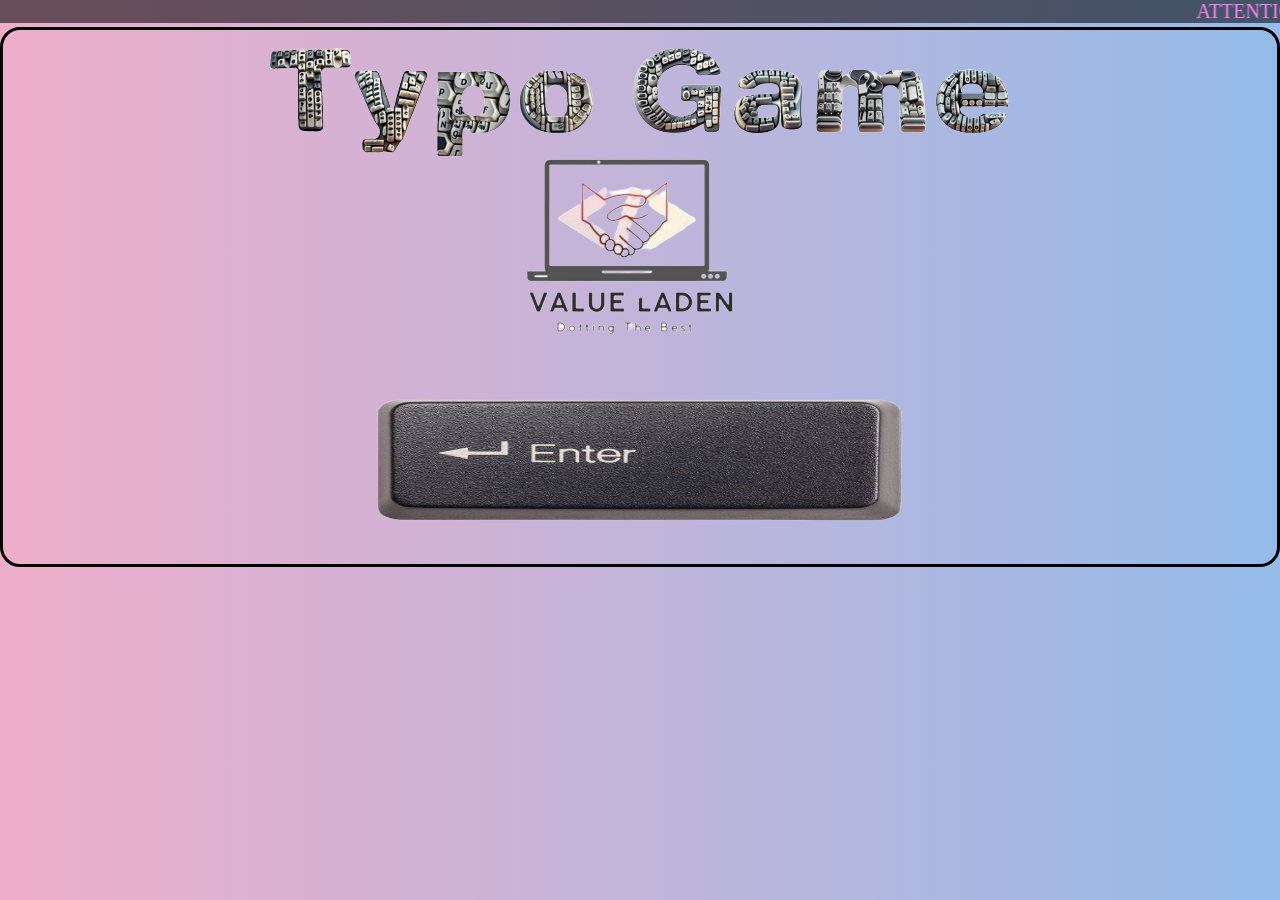
==== index.html @ bc48869f "Update index.html" ====
<!DOCTYPE html> 
<html lang="en"> 
<head> 
    <meta charset="UTF-8"> 
    <meta name="viewport" content="width=device-width, user-scalable=no"> 
    <link rel="stylesheet" href="index.css">
    <title>TypoGame</title> 
</head> 
<body>
    <marquee loop="-1">ATTENTION PLEASE. IT IS A DEVELOPING SITE. PLEASE WAIT FOR THE PERFECT SITE. IN THE FUTURE, TWO OTHER MODES WILL BE ADDED.</marquee>
    <div class="box">
    <div class="bu">
        <img src="images/mobile_logo.png" width="450" height="400" class="mob"></img>
    <img src="images/desktop_logo.png" class="lap"></img>
    </div>

    <img src="images/enter_key.png" class="click" onclick="audio.play();" id="clicked">
 </div>
     <script type="text/javascript">
         const audio = new Audio();
audio.src = "audio/mouse_click.mp3";
audio.volume = 1.0;

document.getElementById("clicked").addEventListener("click", function() {
    audio.play();
    setTimeout(function() {
        window.location.href = "mode.html";
    }, 310);
});
     </script>
</body>
</html>
---- index.css ----
@import url('https://fonts.googleapis.com/css2?family=Poppins:wght@400;500;600;700&display=swap');
body{
    background: linear-gradient(90deg, rgba(238,174,202,1) 0%, rgba(148,187,233,1) 100%);
    text-align: center; 
    min-height: 100vh;
    }
   .bu{
    display: flex;
    padding: 20 1px;
    align-items: center;
    justify-content: center;
    }
    .box{
        border: 3px solid black;
        border-radius: 20px;
    }
@media (max-width: 767px) {
    .lap{
        display: none;
        }
        .click{
        width: 300px;
        height: 150px;
        }
}

@media (min-width: 767px) {
    .mob{
        display: none;
        }
    .lap{
        width: 800;
        height: 500;
        box-sizing: cover;
        
        }
        .click{
        width: 700px;
        height: 200px;
        }
}
.click:hover{
        transform: scale(0.89);
        transition-duration: 100;
    }

marquee{
    color: #ff80f1;
    font-size: 20px;
    background-color: #0000008d;
}



.click {
  transition: transform 0.2s ease;
}

.click:hover {
  transform: scale(1.1);
}

.click:active {
  transform: scale(0.9);
}








*{
  margin: 0;
  padding: 0;
}
body{
  min-height: 100vh;
}
nav{
  background-color: linear-gradient(90deg, rgba(238,174,202,1) 0%, rgba(148,187,233,1) 100%);;
  box-shadow: 3px 3px 5px rgba(0, 0, 0, 0.1);
}
nav ul{
  width: 100%;
  list-style: none;
  display: flex;
  justify-content: flex-end;
  align-items: center;
}
nav li{
  height: 50px;
}
nav a{
  height: 100%;
  padding: 0 30px;
  text-decoration: none;
  display: flex;
  align-items: center;
  color: black;
}
nav a:hover{
  background-color: #f0f0f0;
}
nav li:first-child{
  margin-right: auto;
}
.sidebar{
  position: fixed;
  top: 0; 
  right: 0;
  height: 100vh;
  width: 150px;
  background-color: rgba(255, 255, 255, 0.15);
  backdrop-filter: blur(10px);
  box-shadow: -10px 0 10px rgba(0, 0, 0, 0.1);
  list-style: none;
  display: none;
  flex-direction: column;
  align-items: flex-start;
  justify-content: flex-start;
}
.sidebar li{
  width: 100%;
  margin-left: 50%;
  margin-right: 50%;
}

.sidebar a{
  width: 100%;
}
.menu-button{
  display: none;
}
@media(max-width: 800px){
  .hideOnMobile{
    display: none;
  }
  .menu-button{
    display: block;
  }
}
@media(max-width: 400px){
  .sidebar{
    width: 100%;
  }
}

.changed path {
 d: class=""
}
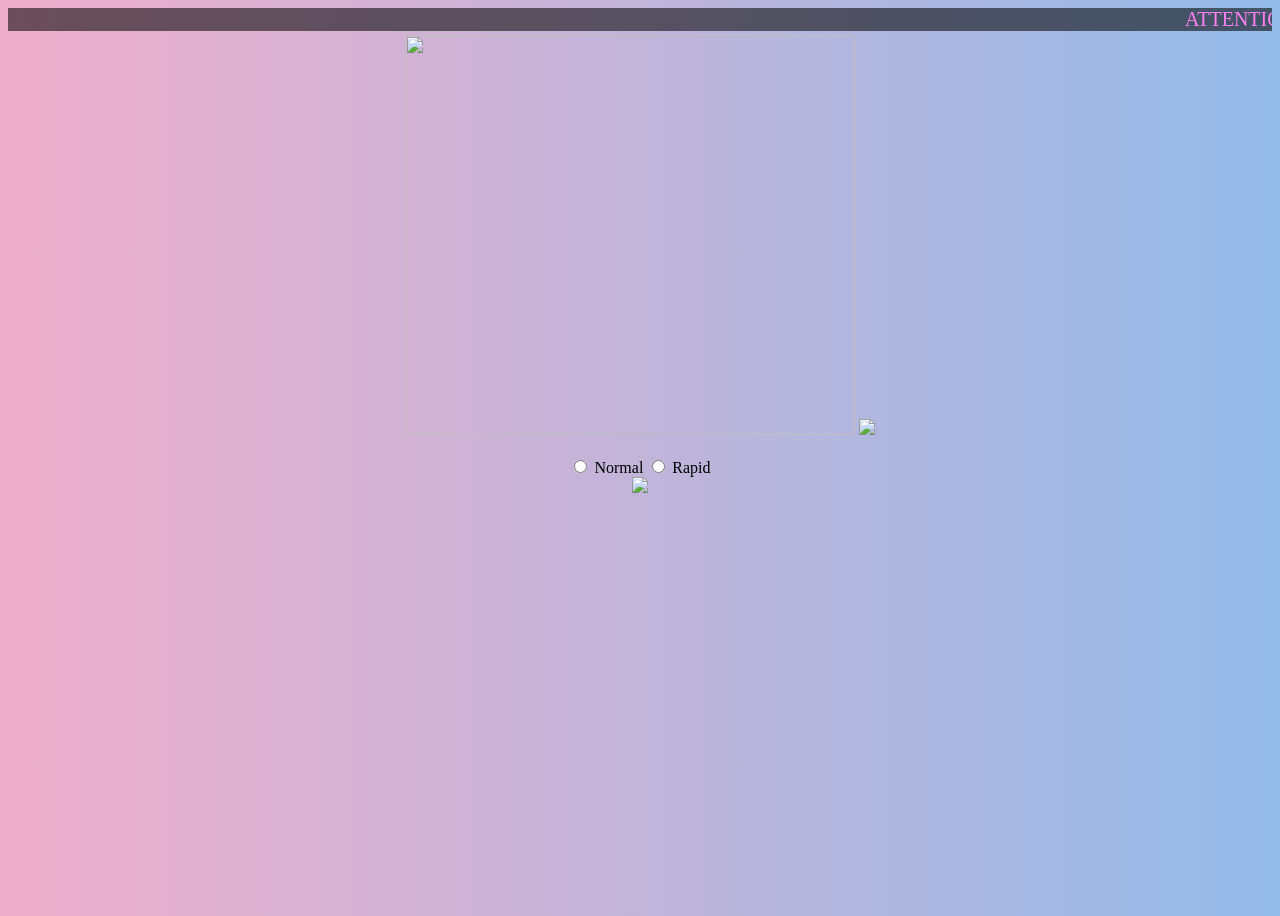
==== commit 69e854d9: "Update index.html" ====
--- a/index.html
+++ b/index.html
@@ -2,31 +2,61 @@
 <html lang="en"> 
 <head> 
     <meta charset="UTF-8"> 
-    <meta name="viewport" content="width=device-width, user-scalable=no"> 
-    <link rel="stylesheet" href="index.css">
+    <meta name="viewport" content="width=device-width, initial-scale=1.0"> 
+    <link rel="stylesheet" href="mode.css">
     <title>TypoGame</title> 
 </head> 
 <body>
+   
     <marquee loop="-1">ATTENTION PLEASE. IT IS A DEVELOPING SITE. PLEASE WAIT FOR THE PERFECT SITE. IN THE FUTURE, TWO OTHER MODES WILL BE ADDED.</marquee>
     <div class="box">
     <div class="bu">
-        <img src="images/mobile_logo.png" width="450" height="400" class="mob"></img>
-    <img src="images/desktop_logo.png" class="lap"></img>
+        <img src="https://res.cloudinary.com/dkh9qnxkd/image/upload/v1708854242/IMG_20240225_151210-removebg-preview_cbcouu.png" width="450" height="400" class="mob"></img>
+    <img src="https://res.cloudinary.com/dkh9qnxkd/image/upload/v1708854232/IMG_20240225_151239-removebg-preview_jq9uus.png" class="lap"></img>
     </div>
 
-    <img src="images/enter_key.png" class="click" onclick="audio.play();" id="clicked">
- </div>
-     <script type="text/javascript">
-         const audio = new Audio();
-audio.src = "audio/mouse_click.mp3";
-audio.volume = 1.0;
+    <p id="modeMessage" style="color: red; font-weight: bold; display: none;">First select the play mode!</p><br>
+    
+    <div class="radio-wrapper">
+        <input type="radio" id="normal" name="radios" value="Normal">
+        <label for="normal">Normal</label>
+  
+        <input type="radio" id="rapid" name="radios" value="Rapid">
+        <label for="rapid">Rapid</label>
+    </div>
 
-document.getElementById("clicked").addEventListener("click", function() {
-    audio.play();
-    setTimeout(function() {
-        window.location.href = "mode.html";
-    }, 310);
-});
-     </script>
+    
+    <img src="https://res.cloudinary.com/dkh9qnxkd/image/upload/v1708854285/images__6_-removebg-preview_pbgnl4.png" class="click" id="clicked">
+    </div>
+ 
+    <script type="text/javascript">
+        let option = "";
+        document.querySelectorAll('input[name="radios"]').forEach((radio) => {
+            radio.addEventListener('change', function() {
+                if (this.checked) {
+                    option = this.value; 
+                    console.log("Selected option value:", option);
+                    document.getElementById("modeMessage").style.display = "none"; // Hide message when option selected
+                }
+            });
+        });
+        
+        const audio = new Audio();
+        audio.src = "https://res.cloudinary.com/dkh9qnxkd/video/upload/v1708861067/mouseclick3sec_e0cwpk.mp3";
+        audio.volume = 1.0;
+
+        document.getElementById("clicked").addEventListener("click", function() {
+            if(option === "") {
+                document.getElementById("modeMessage").style.display = "block"; // Show message if no option selected
+                return; // Prevent further execution
+            }
+            audio.play();
+            if(option === "Normal"){
+                window.location.href = "https://typogame.netlify.app/mode.html";
+            } else if(option === "Rapid"){
+                window.location.href = "https://typogame.netlify.app/rapid";
+            }
+        });
+    </script>
 </body>
 </html>
--- a/mode.css
+++ b/mode.css
@@ -0,0 +1,64 @@
+@import url('https://fonts.googleapis.com/css2?family=Poppins:wght@400;500;600;700&display=swap');
+body{
+    background: linear-gradient(90deg, rgba(238,174,202,1) 0%, rgba(148,187,233,1) 100%);
+    text-align: center; 
+    min-height: 100vh;
+}
+.Bu{
+    display: flex;
+    padding: 20 1px;
+    align-items: center;
+    justify-content: center;
+
+}
+
+button {
+    outline: none;
+    border: none;
+    width: 105px;
+    color: ;
+    padding: 10px 1;
+    font-size: 17px;
+    font-weight: 600;
+    cursor: pointer;
+    border-radius: 15px;
+    border: 3px solid #0003ff;
+    background: #00b90392;
+    transition: transform 0.2s ease;
+    margin-top: 30px
+}
+@media (max-width: 767px) {
+    .content button{
+        width: 350px;
+        height: 40px;
+    }
+}
+
+@media (min-width: 768px) {
+    .content button{
+        width: 650px;
+        height: 45px;
+    }
+}
+.button:active {
+    transform: scale(0.89);
+}
+
+.button:hover {
+    background: white;
+}
+.content {
+    margin-top: 1px;
+    }
+marquee{
+    color: #ff80f1;
+    font-size: 20px;
+    background-color: #0000008d;
+}
+h4 {
+color: white;
+}
+h2 {
+    text-align: center;
+    color: #eaffea;
+}
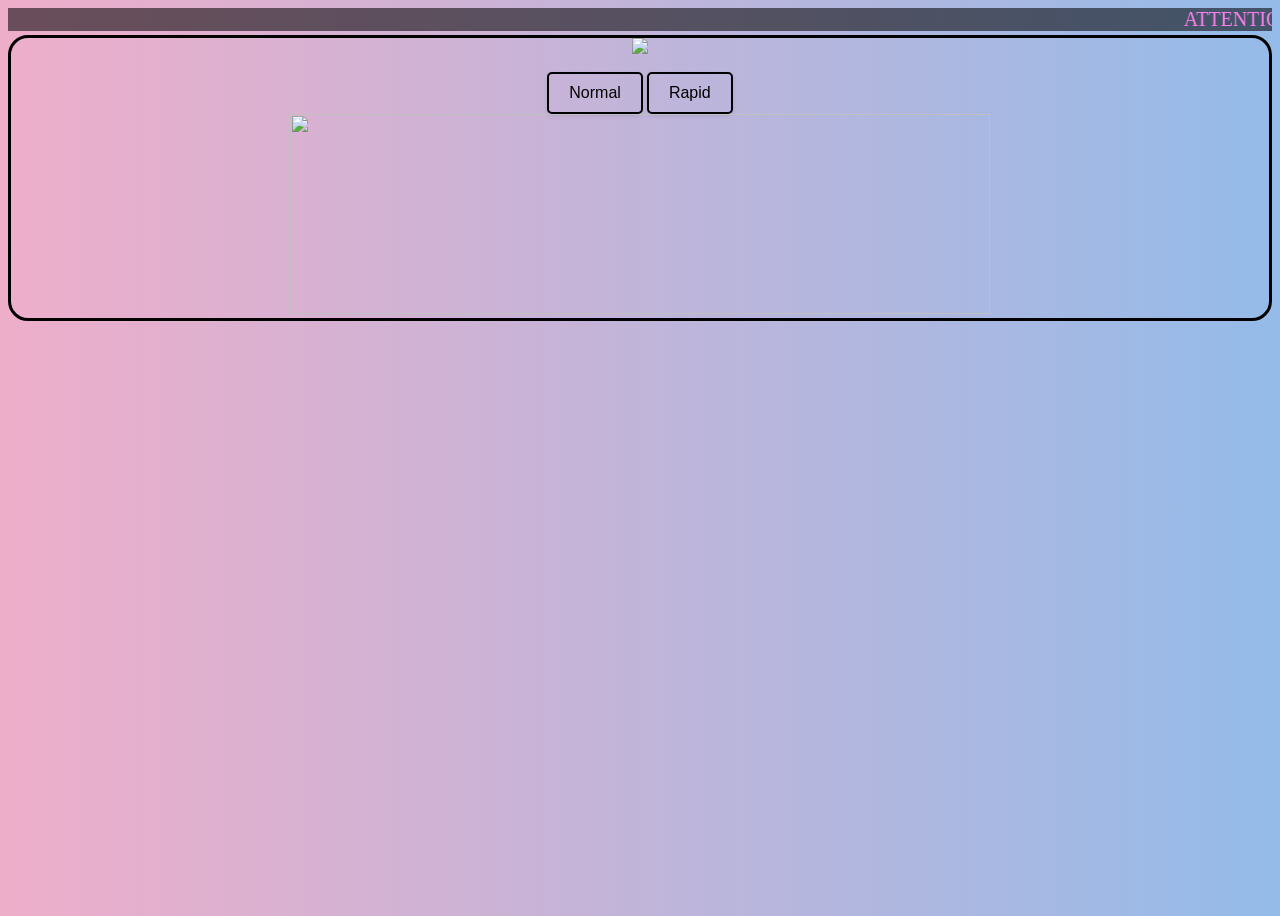
==== commit 8fdac56f: "Update index.html" ====
--- a/index.html
+++ b/index.html
@@ -3,7 +3,7 @@
 <head> 
     <meta charset="UTF-8"> 
     <meta name="viewport" content="width=device-width, initial-scale=1.0"> 
-    <link rel="stylesheet" href="mode.css">
+    <link rel="stylesheet" href="index.css">
     <title>TypoGame</title> 
 </head> 
 <body>
--- a/index.css
+++ b/index.css
@@ -0,0 +1,94 @@
+
+@import url('https://fonts.googleapis.com/css2?family=Poppins:wght@400;500;600;700&display=swap');
+body{
+    background: linear-gradient(90deg, rgba(238,174,202,1) 0%, rgba(148,187,233,1) 100%);
+    text-align: center; 
+    min-height: 100vh;
+    }
+   .bu{
+    display: flex;
+    padding: 20 1px;
+    align-items: center;
+    justify-content: center;
+    }
+    .box{
+        border: 3px solid black;
+        border-radius: 20px;
+    }
+@media (max-width: 767px) {
+    .lap{
+        display: none;
+        }
+        .click{
+        width: 300px;
+        height: 150px;
+        }
+}
+
+@media (min-width: 766px) {
+    .mob{
+        display: none;
+        }
+    .lap{
+        width: 800;
+        height: 500;
+        box-sizing: cover;
+        
+        }
+        .click{
+        width: 700px;
+        height: 200px;
+        }
+}
+.click:hover{
+        transform: scale(0.89);
+        transition-duration: 100;
+    }
+
+marquee{
+    color: #ff80f1;
+    font-size: 20px;
+    background-color: #0000008d;
+}
+
+
+
+.click {
+  transition: transform 0.2s ease;
+}
+
+.click:hover {
+  transform: scale(1.1);
+}
+
+.click:active {
+  transform: scale(0.9);
+}
+
+
+/* Hide the default radio button */
+input[type="radio"] {
+  display: none;
+}
+
+/* Style the label to resemble a keyboard key */
+input[type="radio"] + label {
+  display: inline-block;
+  padding: 10px 20px;
+  border: 2px solid #000;
+  border-radius: 5px;
+  cursor: pointer;
+  font-family: Arial, sans-serif;
+  font-size: 16px;
+  text-align: center;
+  background-color: linear-gradient(90deg, rgba(238,174,202,1) 0%, rgba(148,187,233,1) 100%);
+  color: #000;
+  box-shadow: 0 2px 4px rgba(0, 0, 0, 0.1);
+  transition: all 0.3s ease;
+}
+
+/* Change label background color when radio button is checked */
+input[type="radio"]:checked + label {
+  background-color: #000;
+  color: #fff;
+}
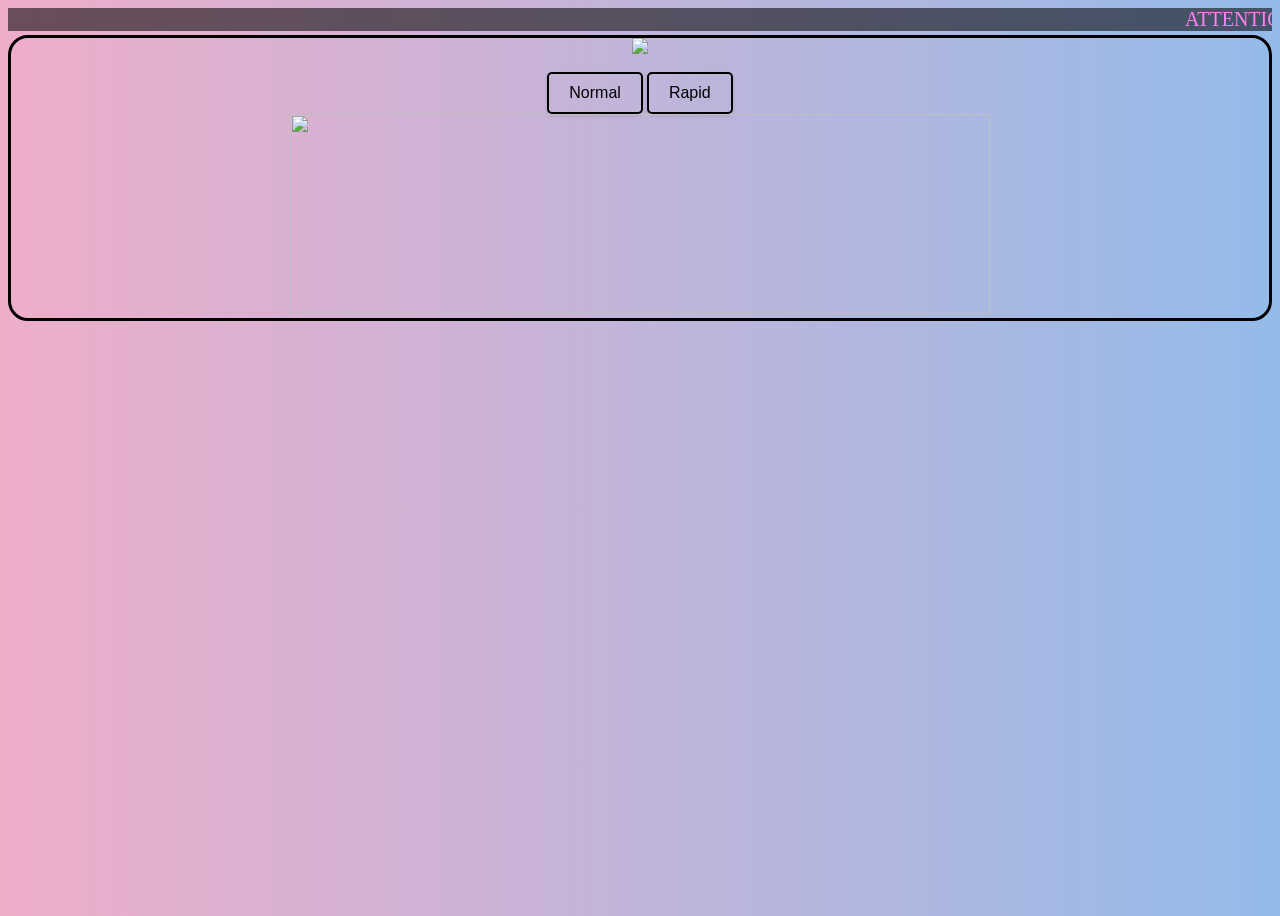
==== commit 6190401c: "Update index.html" ====
--- a/index.html
+++ b/index.html
@@ -22,7 +22,7 @@
         <label for="normal">Normal</label>
   
         <input type="radio" id="rapid" name="radios" value="Rapid">
-        <label for="rapid">Rapid</label>
+        <label for="rapid"> Rapid </label>
     </div>
 
     
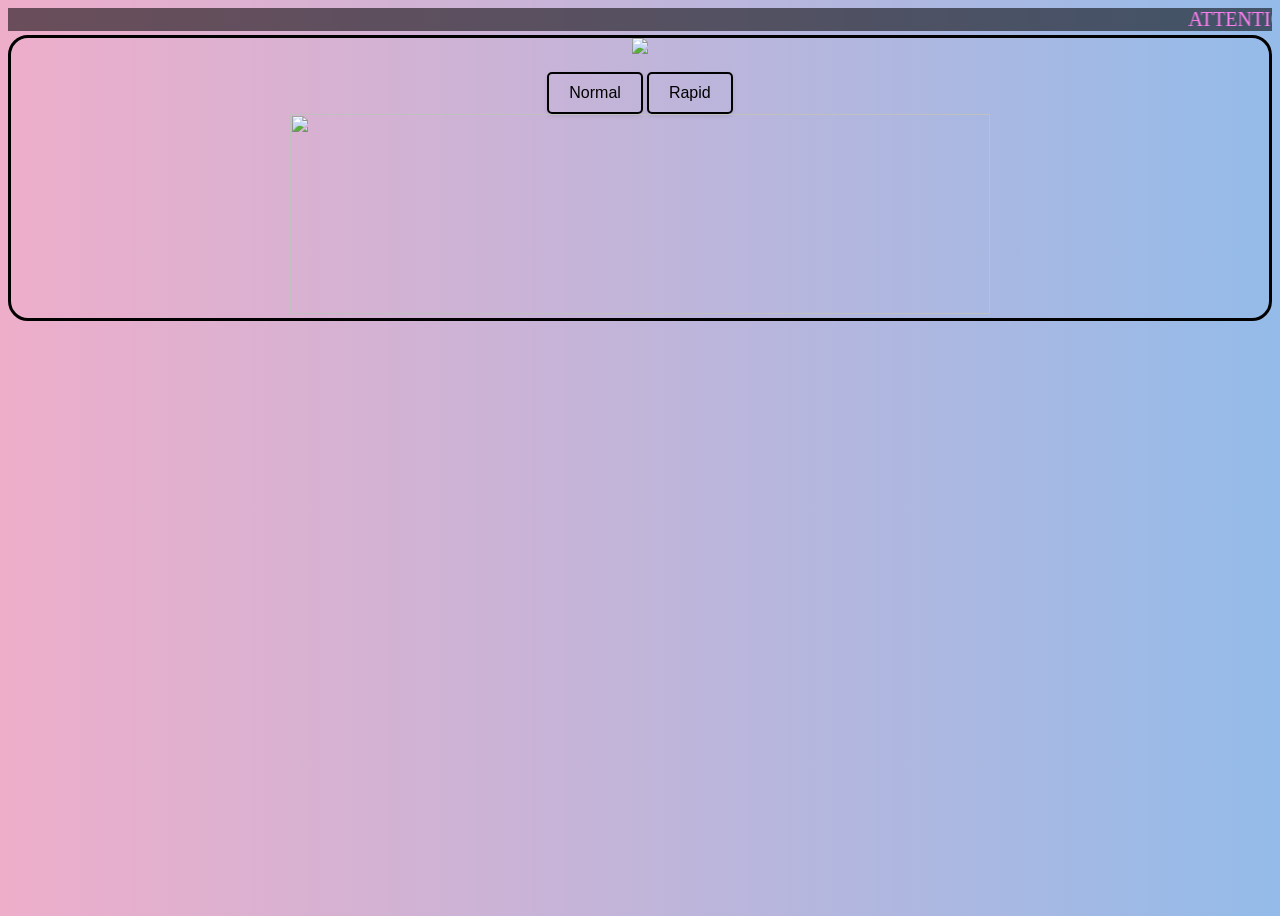
==== commit 9ccf0c78: "Update index.html" ====
--- a/index.html
+++ b/index.html
@@ -3,7 +3,7 @@
 <head> 
     <meta charset="UTF-8"> 
     <meta name="viewport" content="width=device-width, initial-scale=1.0"> 
-    <link rel="stylesheet" href="index.css">
+    <link rel="stylesheet" href="css/index.css">
     <title>TypoGame</title> 
 </head> 
 <body>
@@ -47,14 +47,14 @@
 
         document.getElementById("clicked").addEventListener("click", function() {
             if(option === "") {
-                document.getElementById("modeMessage").style.display = "block"; // Show message if no option selected
-                return; // Prevent further execution
+                document.getElementById("modeMessage").style.display = "block";
+                return;
             }
             audio.play();
             if(option === "Normal"){
-                window.location.href = "https://typogame.netlify.app/mode.html";
+                window.location.href = "html/mode.html";
             } else if(option === "Rapid"){
-                window.location.href = "https://typogame.netlify.app/rapid";
+                window.location.href = "html/rapid.html";
             }
         });
     </script>
--- a/css/index.css
+++ b/css/index.css
@@ -0,0 +1,94 @@
+
+@import url('https://fonts.googleapis.com/css2?family=Poppins:wght@400;500;600;700&display=swap');
+body{
+    background: linear-gradient(90deg, rgba(238,174,202,1) 0%, rgba(148,187,233,1) 100%);
+    text-align: center; 
+    min-height: 100vh;
+    }
+   .bu{
+    display: flex;
+    padding: 20 1px;
+    align-items: center;
+    justify-content: center;
+    }
+    .box{
+        border: 3px solid black;
+        border-radius: 20px;
+    }
+@media (max-width: 767px) {
+    .lap{
+        display: none;
+        }
+        .click{
+        width: 300px;
+        height: 150px;
+        }
+}
+
+@media (min-width: 766px) {
+    .mob{
+        display: none;
+        }
+    .lap{
+        width: 800;
+        height: 500;
+        box-sizing: cover;
+        
+        }
+        .click{
+        width: 700px;
+        height: 200px;
+        }
+}
+.click:hover{
+        transform: scale(0.89);
+        transition-duration: 100;
+    }
+
+marquee{
+    color: #ff80f1;
+    font-size: 20px;
+    background-color: #0000008d;
+}
+
+
+
+.click {
+  transition: transform 0.2s ease;
+}
+
+.click:hover {
+  transform: scale(1.1);
+}
+
+.click:active {
+  transform: scale(0.9);
+}
+
+
+/* Hide the default radio button */
+input[type="radio"] {
+  display: none;
+}
+
+/* Style the label to resemble a keyboard key */
+input[type="radio"] + label {
+  display: inline-block;
+  padding: 10px 20px;
+  border: 2px solid #000;
+  border-radius: 5px;
+  cursor: pointer;
+  font-family: Arial, sans-serif;
+  font-size: 16px;
+  text-align: center;
+  background-color: linear-gradient(90deg, rgba(238,174,202,1) 0%, rgba(148,187,233,1) 100%);
+  color: #000;
+  box-shadow: 0 2px 4px rgba(0, 0, 0, 0.1);
+  transition: all 0.3s ease;
+}
+
+/* Change label background color when radio button is checked */
+input[type="radio"]:checked + label {
+  background-color: #000;
+  color: #fff;
+}
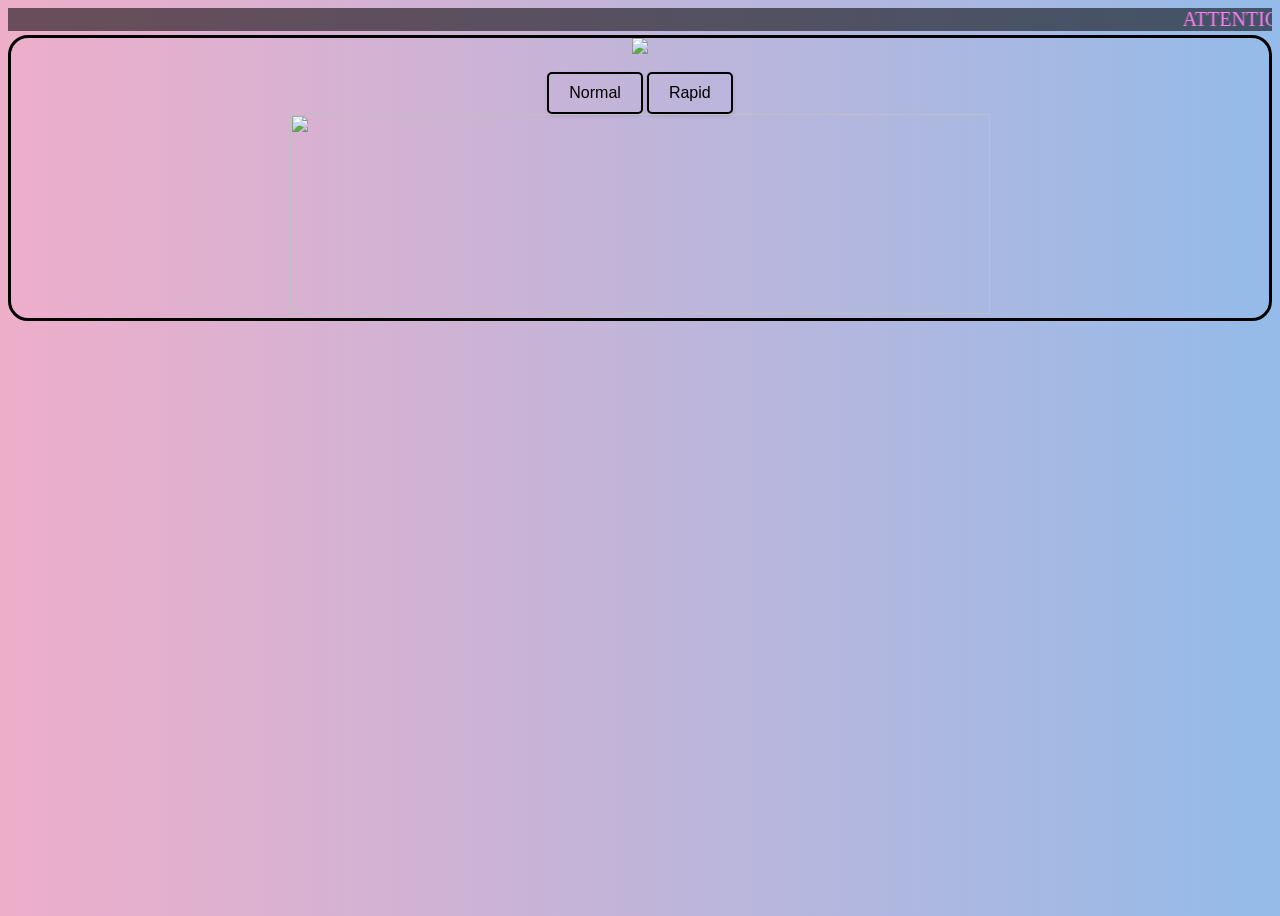
==== commit 2d990a64: "Update index.html" ====
--- a/index.html
+++ b/index.html
@@ -42,7 +42,7 @@
         });
         
         const audio = new Audio();
-        audio.src = "https://res.cloudinary.com/dkh9qnxkd/video/upload/v1708861067/mouseclick3sec_e0cwpk.mp3";
+        audio.src = "media/sound/mouse_click.mp3";
         audio.volume = 1.0;
 
         document.getElementById("clicked").addEventListener("click", function() {
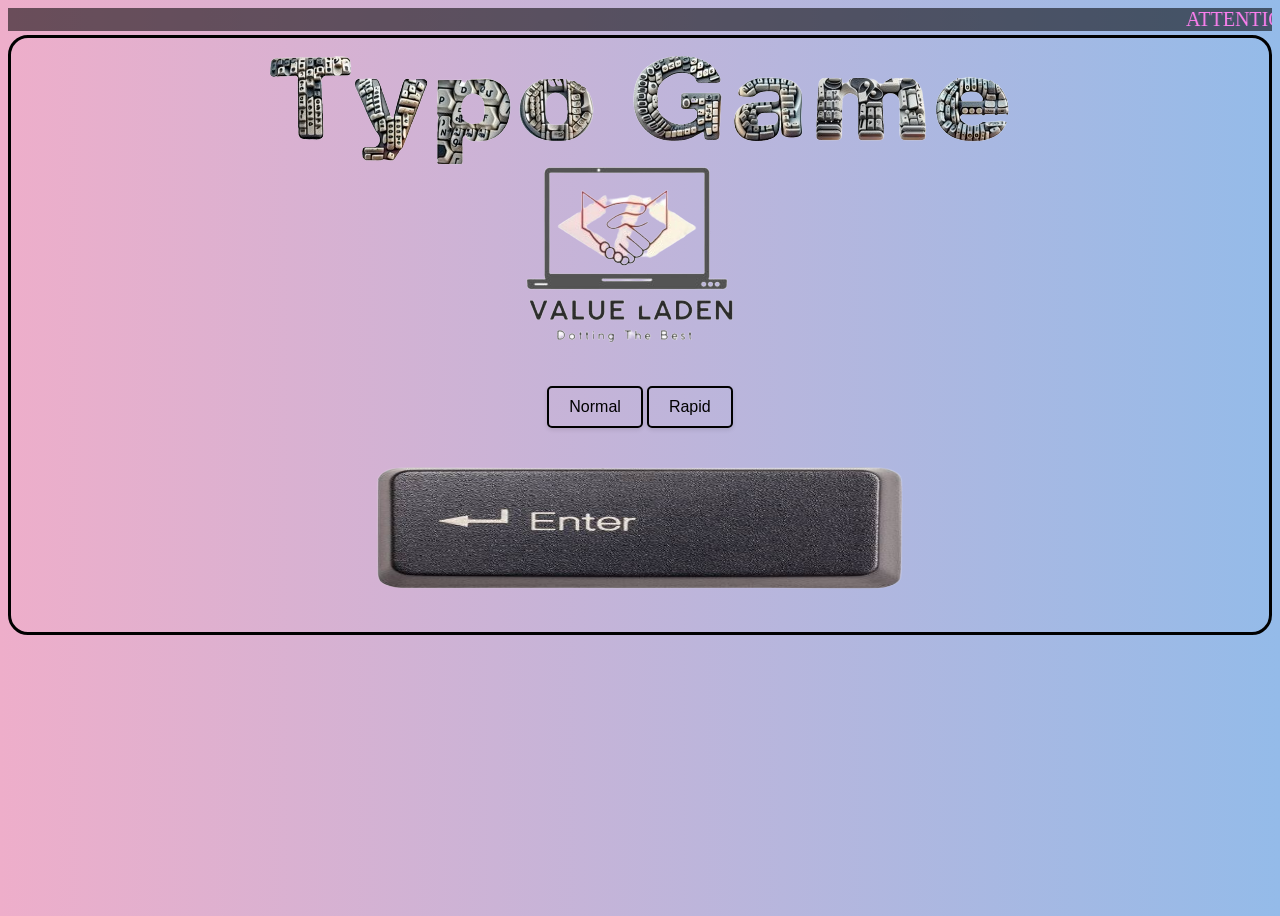
==== commit 5bcb7a52: "Update index.html" ====
--- a/index.html
+++ b/index.html
@@ -11,8 +11,8 @@
     <marquee loop="-1">ATTENTION PLEASE. IT IS A DEVELOPING SITE. PLEASE WAIT FOR THE PERFECT SITE. IN THE FUTURE, TWO OTHER MODES WILL BE ADDED.</marquee>
     <div class="box">
     <div class="bu">
-        <img src="https://res.cloudinary.com/dkh9qnxkd/image/upload/v1708854242/IMG_20240225_151210-removebg-preview_cbcouu.png" width="450" height="400" class="mob"></img>
-    <img src="https://res.cloudinary.com/dkh9qnxkd/image/upload/v1708854232/IMG_20240225_151239-removebg-preview_jq9uus.png" class="lap"></img>
+        <img src="media/images/mobile_logo.png" width="450" height="400" class="mob"></img>
+    <img src="media/images/desktop_logo.png" class="lap"></img>
     </div>
 
     <p id="modeMessage" style="color: red; font-weight: bold; display: none;">First select the play mode!</p><br>
@@ -26,7 +26,7 @@
     </div>
 
     
-    <img src="https://res.cloudinary.com/dkh9qnxkd/image/upload/v1708854285/images__6_-removebg-preview_pbgnl4.png" class="click" id="clicked">
+    <img src="media/images/enter_key.png" class="click" id="clicked">
     </div>
  
     <script type="text/javascript">
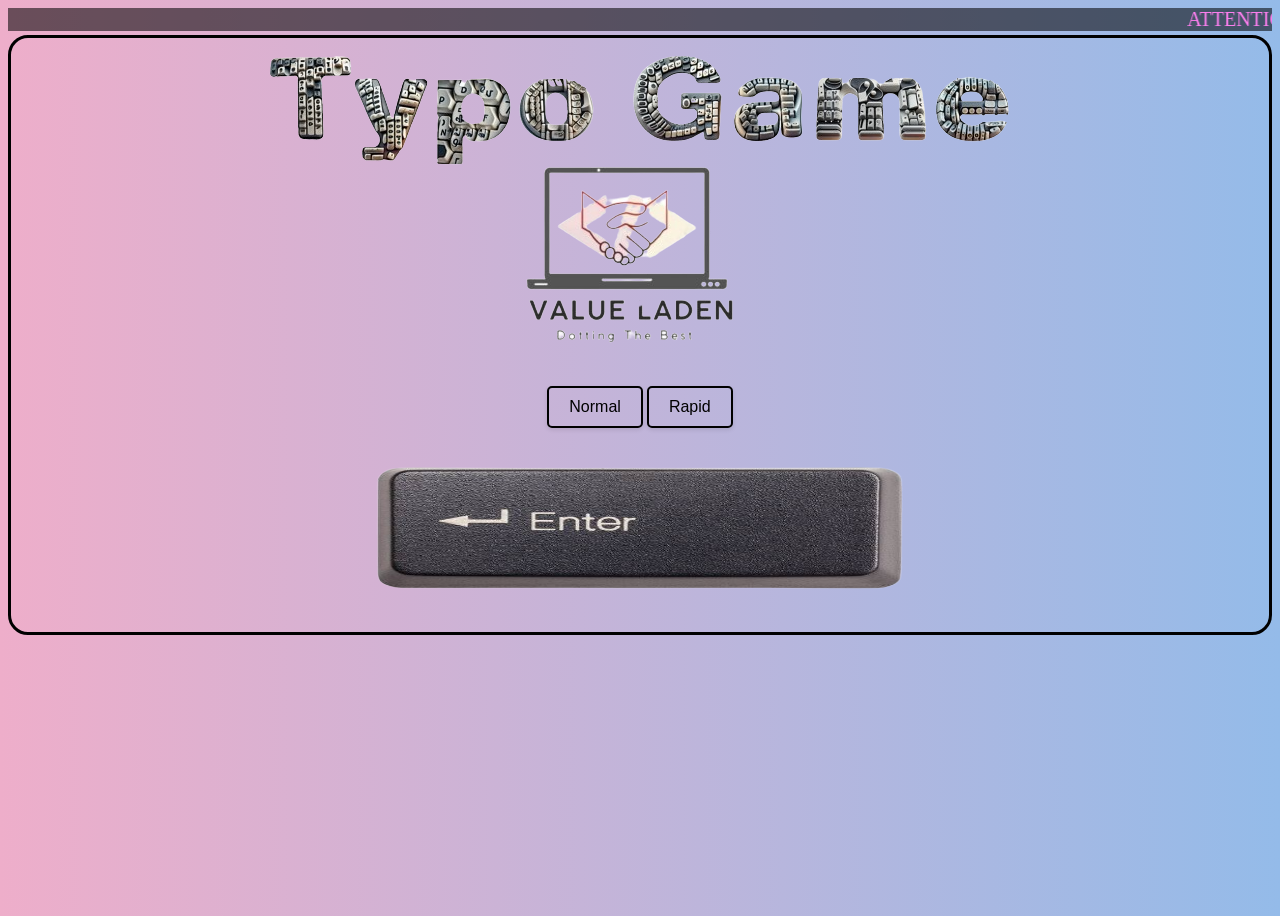
==== commit 2ed13a1e: "Update index.html" ====
--- a/index.html
+++ b/index.html
@@ -52,9 +52,9 @@
             }
             audio.play();
             if(option === "Normal"){
-                window.location.href = "html/mode.html";
+                window.location.href = "mode.html";
             } else if(option === "Rapid"){
-                window.location.href = "html/rapid.html";
+                window.location.href = "rapid.html";
             }
         });
     </script>
